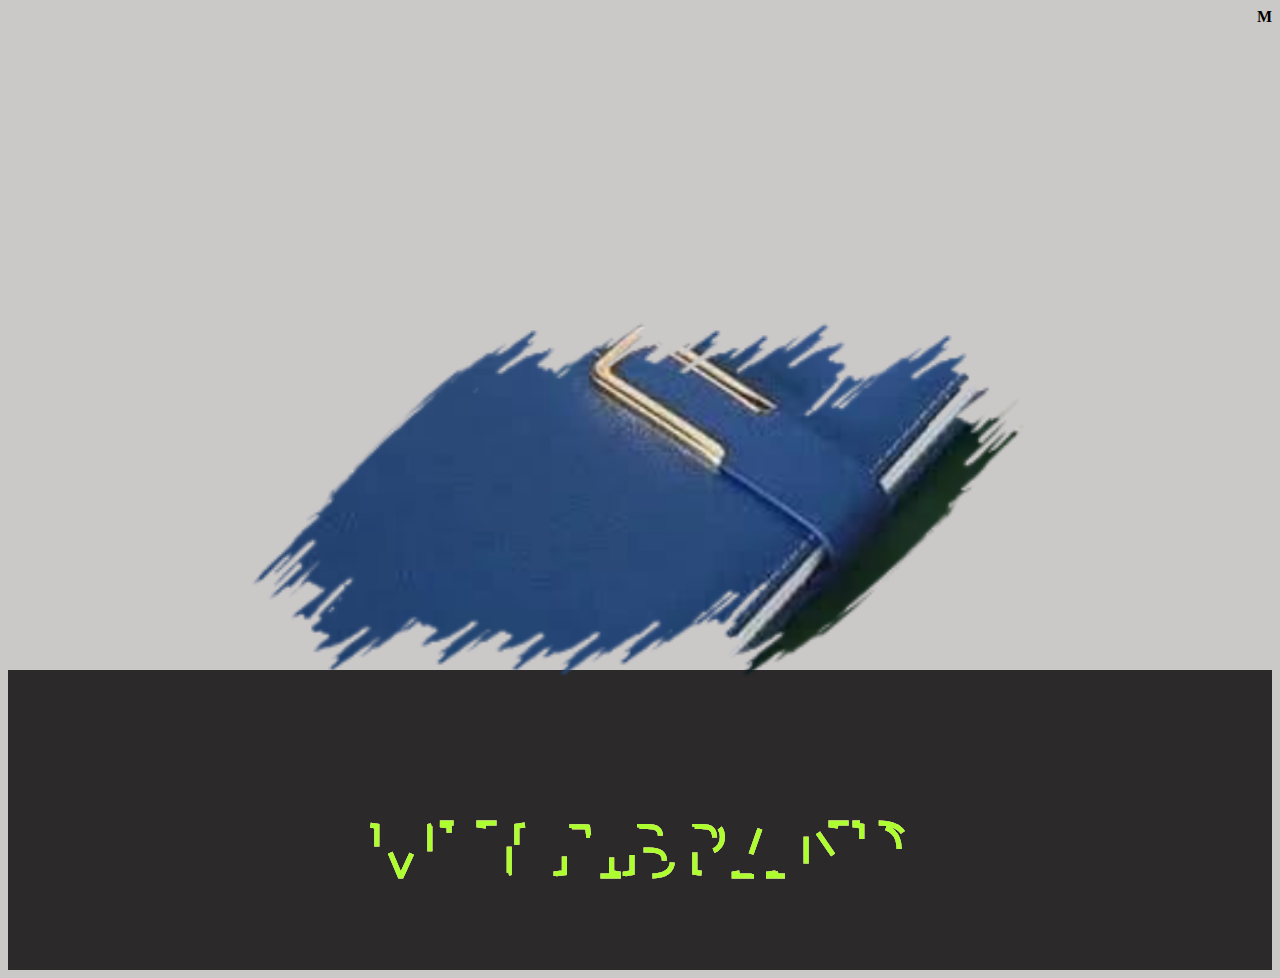
==== index.html @ 1a53489a "ggg" ====
<!DOCTYPE html>
<html lang="en">
<head>
    <meta charset="UTF-8">
    <meta name="viewport" content="width=device-width, initial-scale=1.0">
    <title>Document</title>
    <link rel="stylesheet" href="style.css">
</head>
<body>
    <!-- <details open>
      <summary>
         <div class="box1">Box 1</div>
      </summary>
      <div class="box2">Show content</div>
    </details> -->

<header>
    <figure>
 
    </figure>
    <nav>
        <details>
            <summary>
              <b>M</b>
           </summary>
        
           <ul>
            <li>Profile</li>
            <details>
                <summary>Setting</summary>
                <ul>
                    <li>Change Username</li>
                    <li>Change Password</li>
                </ul>
            </details>
            <li>Sign Out</li>
            
          </ul>
     </details>
    </nav>
</header>

<!-- ----------------brush background----------------- -->
<section>
<div class="bg-container">
    <div class="banner">
      <div class="bg-image"></div>
    </div>
</div>
</section>
    <!-- <script>
        let box1 = document.querySelector('.box1')
        let box2 = document.querySelector('.box2')

        box2.style.display = 'none';

        box1.onclick = function(){
          if ( box2.style.display == 'block') {
            box2.style.display = 'none';
           }else{
            box2.style.display = 'block';
           }
            
        }
    </script> -->

<!-- -----------logo animation------------------ -->

    <div class="logo-animation">
        <svg viewBox='0 0 960 300'>
          <symbol id='s-text'>
             <text text-anchor='middle' x="50%" y="80%">
               MULTIBRAND
             </text>
          </symbol>
          <g class='ants'>
            <use xLink:href="#s-text" class="copy"></use>
            <use xLink:href="#s-text" class="copy"></use>
            <use xLink:href="#s-text" class="copy"></use>
            <use xLink:href="#s-text" class="copy"></use>
            <use xLink:href="#s-text" class="copy"></use>
            <!-- <use xLink:href="#s-text" class="copy"></use>
            <use xLink:href="#s-text" class="copy"></use> -->
          </g>
        </svg>
      </div>

      <!-- -----------------------circle percentage--------------------- -->



</body>
</html>
---- style.css ----
body{
    background: rgb(203, 200, 200);
}


header{
    display: flex;
    justify-content: space-between;
}
header details{
    position: relative;
}
header details summary{
    list-style: none;
    cursor: pointer;
}
header details ul{
    position: absolute;
    right: 100%;
    list-style: none;
    width: max-content;
    background: #fff;
    border-radius: 5px;
    text-align: left;
    display: flex;
    align-items: center;
    justify-content: center;
    flex-direction: column;
    
}
header details ul li{
    padding: 5px 15px;
    cursor: pointer;
    left: unset;
}
header details ul li:hover{
    background: #f0f2fb;
}


/* -----------------brush background---------------- */

.bg-container{
    width: 100%;
    height: 70vh;
}
.banner{
    width: 100%;
    height: 400px;
   display: flex;
}
.bg-image{
    margin-top: 100px;
    padding-bottom: 150px;

    position: absolute;
    background-image: url("https://images.unsplash.com/photo-1507525428034-b723");
    inset: 0 0 0 0;
    background: red;
    background-image: url(image/image1.png);
    background-repeat: no-repeat;
    background-size: cover;
    background-position: center;
    -webkit-mask-image: url(image/bg.png);
    -webkit-mask-repeat: no-repeat;
    -webkit-mask-position: center;
    -webkit-mask-size: 70%;
    mask-image: url(image/bg.png);
    mask-repeat: no-repeat;
    mask-position: center;
    mask-size: 70%;
}

/* -------------------logo animation---------------- */
.logo-animation{
    height: 300px;
    background: #070607d1;
    display: flex;
    align-items: center;
}
svg{
    display: block;
    font: 8em "sanserif";
    width: 600px;
    height: 300px;
    margin: 0 auto;
}
.copy{
    fill: none;
    stroke: #fff;
    stroke-dasharray: 6% 29%;
    stroke-width: 8px;
    stroke-dashoffset: 0%;
    letter-spacing: 3px;
    animation: move 5.5s linear infinite; 
}
.copy:nth-child(1){
    stroke: yellow;
    animation-delay: 1s;
}
.copy:nth-child(2){
    stroke: orangered;
    animation-delay: 2s;
}
.copy:nth-child(3){
    stroke: #0058fb;
    animation-delay: 3s;
}
.copy:nth-child(4){
    stroke: pink;
    animation-delay: 4s;
}
.copy:nth-child(5){
    stroke: greenyellow;
    animation-delay: 5s;
}
@keyframes move {
    100%{
        stroke-dashoffset: -35%;
    }
}


/* -------------circle percentage----------- */
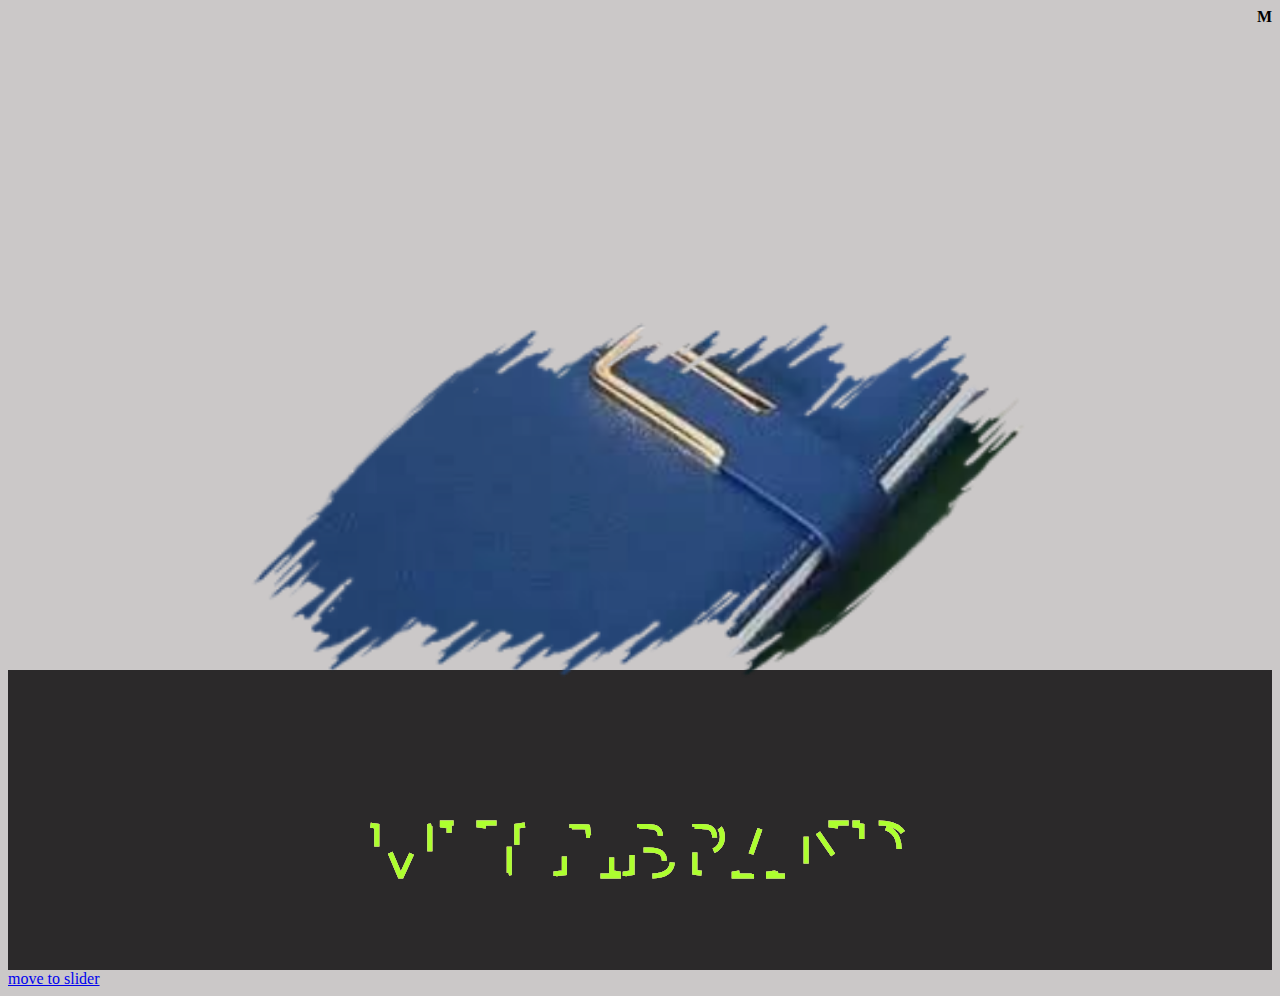
==== commit 2a945706: "dsdq" ====
--- a/index.html
+++ b/index.html
@@ -86,7 +86,20 @@
       </div>
 
       <!-- -----------------------circle percentage--------------------- -->
+  
+      <main>
+        <section class='slider'>
+           <div class="list">
+             <div class="item">
+                 <div class="image" style="--url: url('image/bg2.jpg')"></div>
+                 <div class="content">
 
+                 </div>
+             </div>
+             <a href="/sider">move to slider</a>
+           </div>
+        </section>
+     </main>
 
 
 </body>
